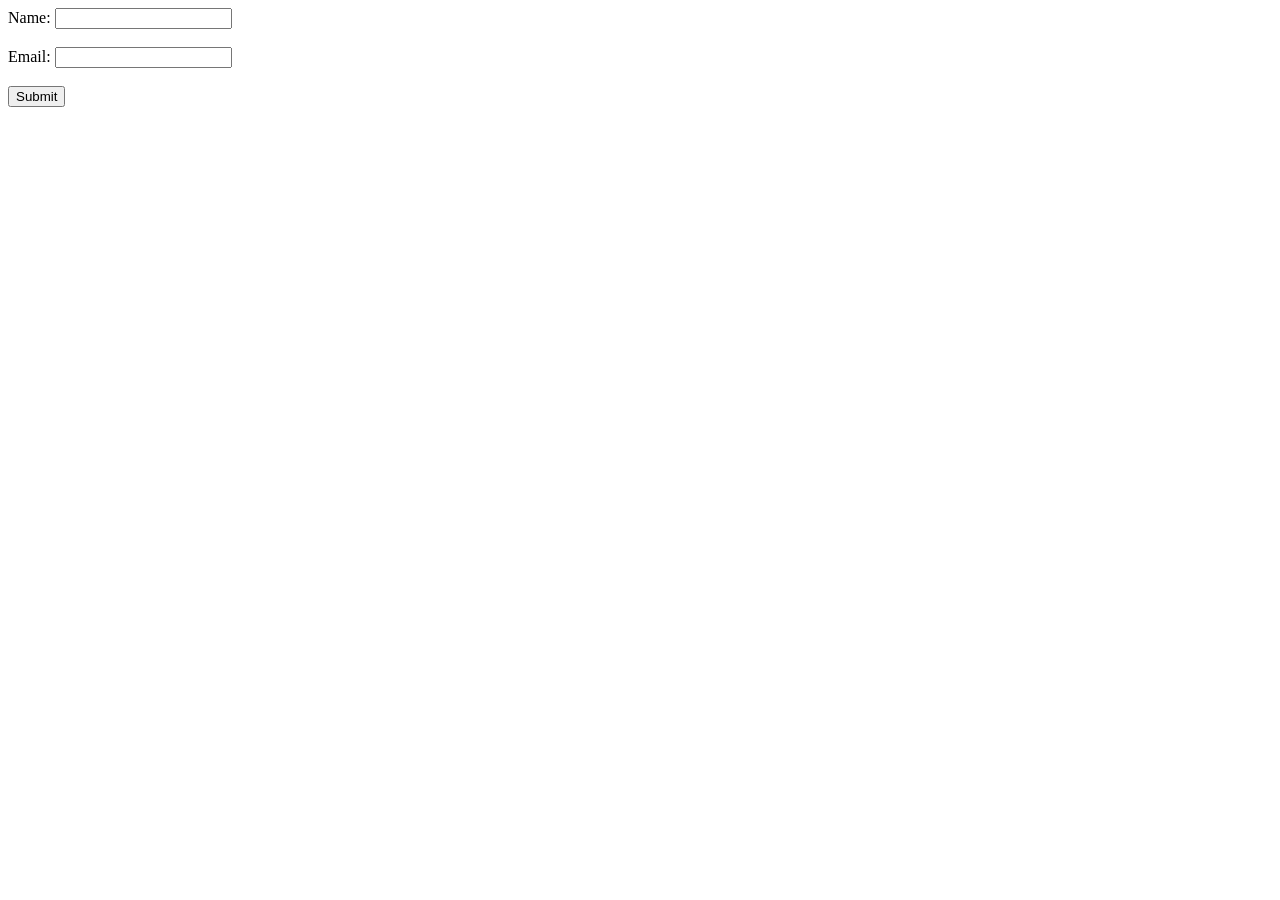
==== Index.html @ 16a23b7c "formulario nuevo y elimine el hola mundo" ====
<!DOCTYPE html>
<html lang="en">
<head>
    <meta charset="UTF-8">
    <meta name="viewport" content="width=device-width, initial-scale=1.0">
    <title>Document</title>
</head>
<body>
    
    <form action="submit.php" method="post">
        <label for="name">Name:</label>
        <input type="text" id="name" name="name" required>
        <br><br>
        <label for="email">Email:</label>
        <input type="email" id="email" name="email" required>
        <br><br>
        <input type="submit" value="Submit">
    </form>
</body>
</html>
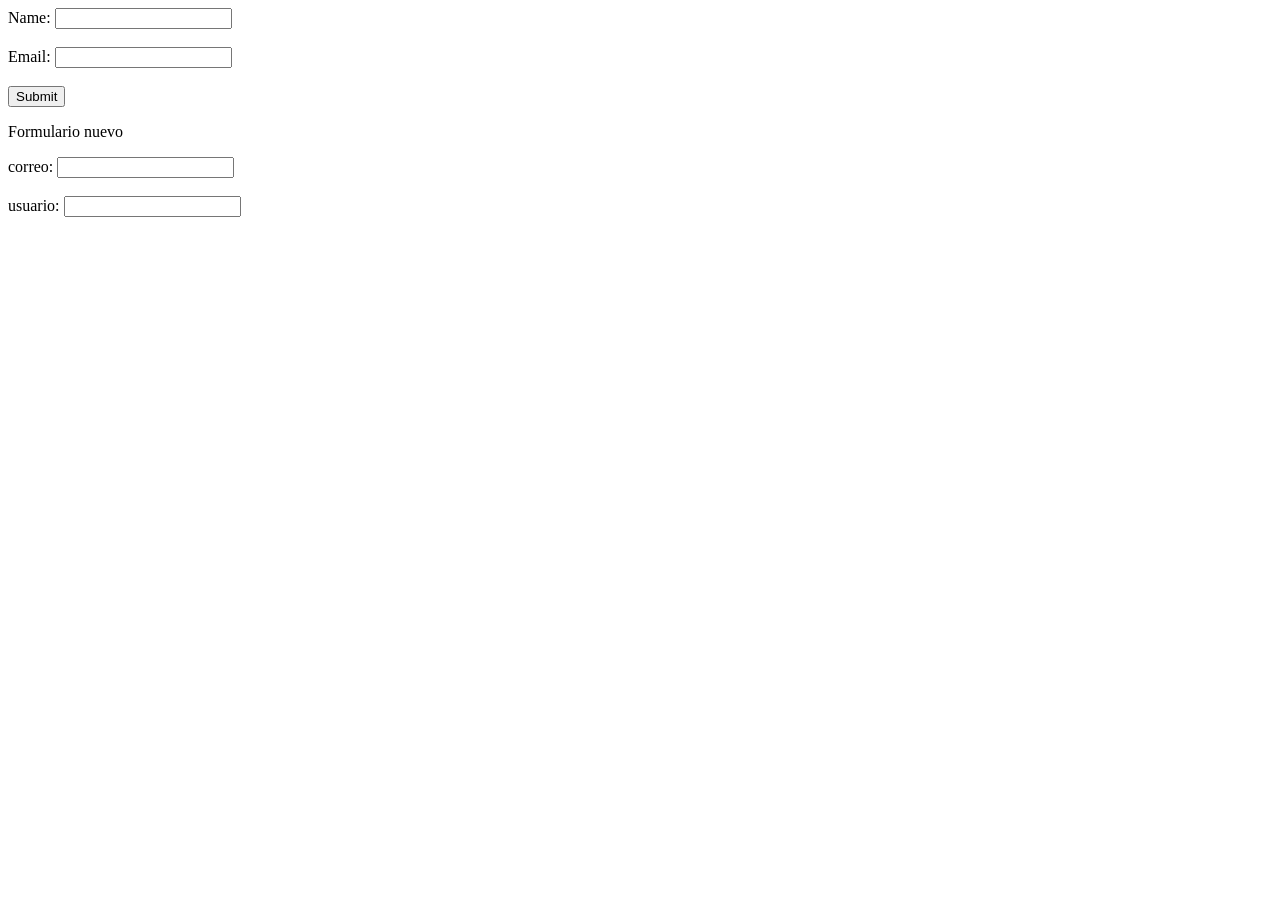
==== commit 06a4fa6b: "nuevo formulario" ====
--- a/Index.html
+++ b/Index.html
@@ -16,5 +16,17 @@
         <br><br>
         <input type="submit" value="Submit">
     </form>
+
+    <p>Formulario nuevo</p>
+
+    <form>
+        <label for="email">correo:</label>
+        <input type="email" id="nemail" name="nemail" required>
+        <br><br>
+        <label for="username">usuario:</label>
+        <input type="text" id="username" name="username" required>
+        <br><br>
+        
+    </form>
 </body>
 </html>
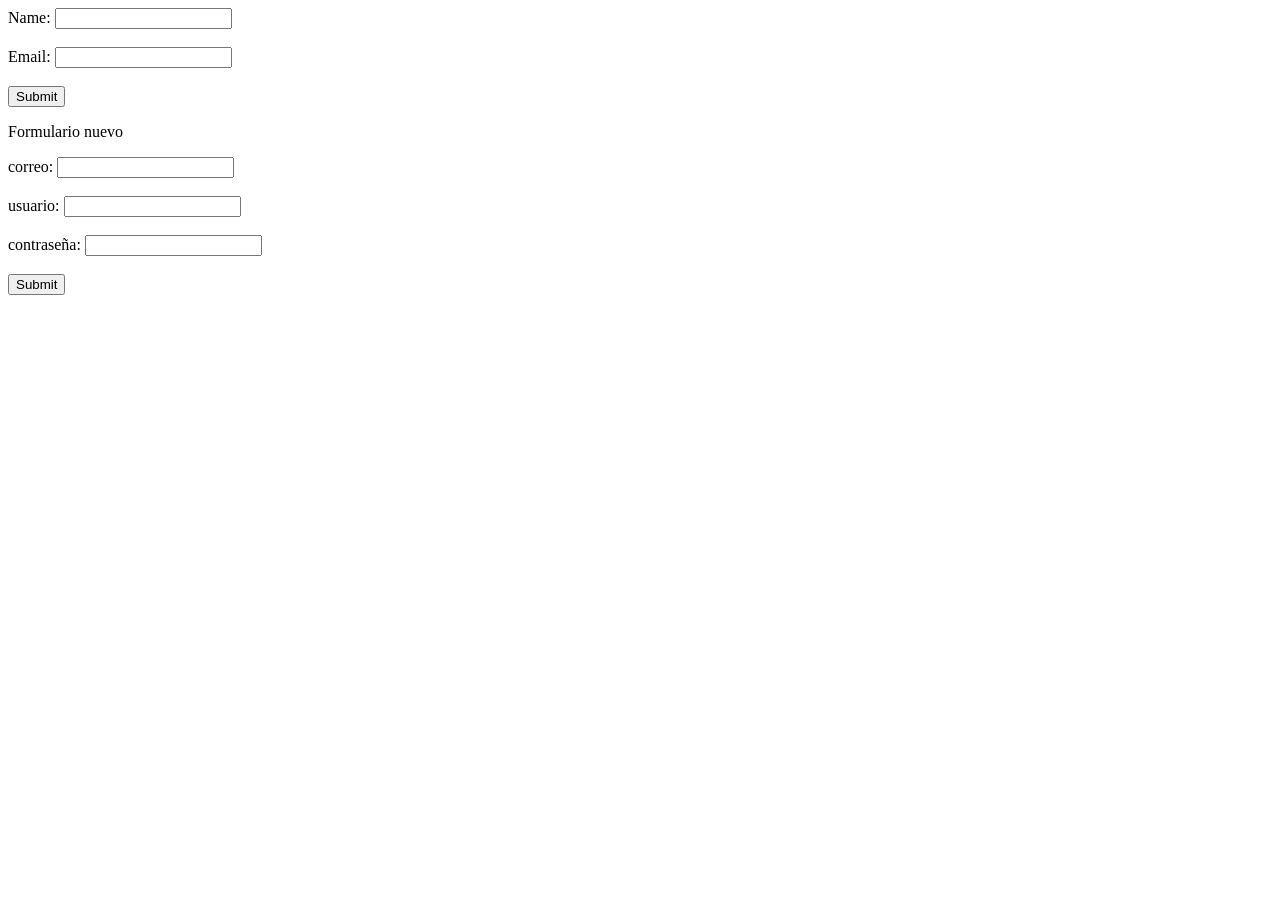
==== commit 1b9b5458: "añadido al formulario" ====
--- a/Index.html
+++ b/Index.html
@@ -26,7 +26,10 @@
         <label for="username">usuario:</label>
         <input type="text" id="username" name="username" required>
         <br><br>
-        
+        <label for="password">contraseña:</label>
+        <input type="password" id="password" name="password" required>
+        <br><br>
+        <input type="submit" value="Submit">
     </form>
 </body>
 </html>
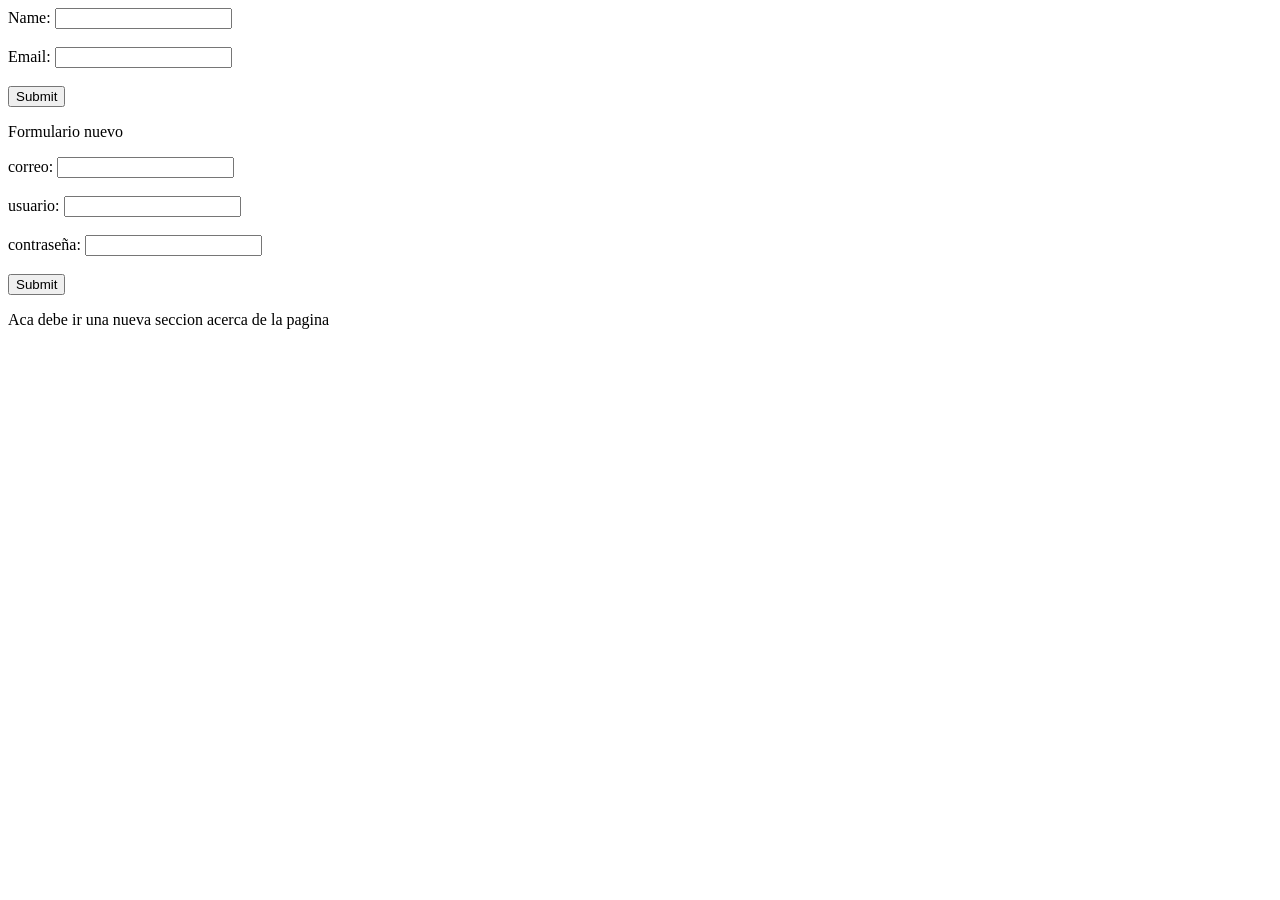
==== commit 997624ca: "nueva parte de la pagina" ====
--- a/Index.html
+++ b/Index.html
@@ -31,5 +31,10 @@
         <br><br>
         <input type="submit" value="Submit">
     </form>
+
+    <section>
+
+        <p>Aca debe ir una nueva seccion acerca de la pagina</p>
+    </section>
 </body>
 </html>
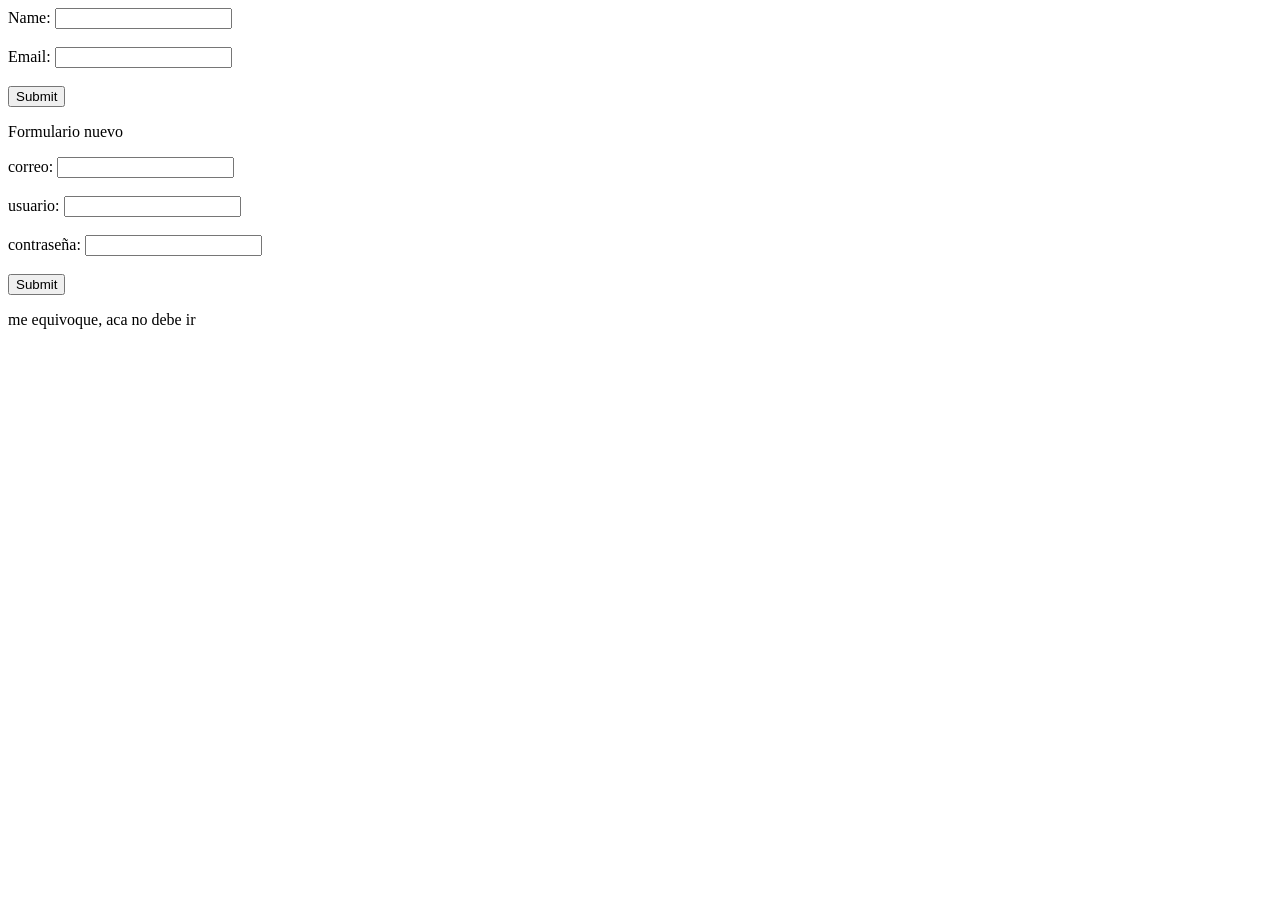
==== commit 6458a07e: "cambio de seccion" ====
--- a/Index.html
+++ b/Index.html
@@ -34,7 +34,7 @@
 
     <section>
 
-        <p>Aca debe ir una nueva seccion acerca de la pagina</p>
+        <p>me equivoque, aca no debe ir</p>
     </section>
 </body>
 </html>
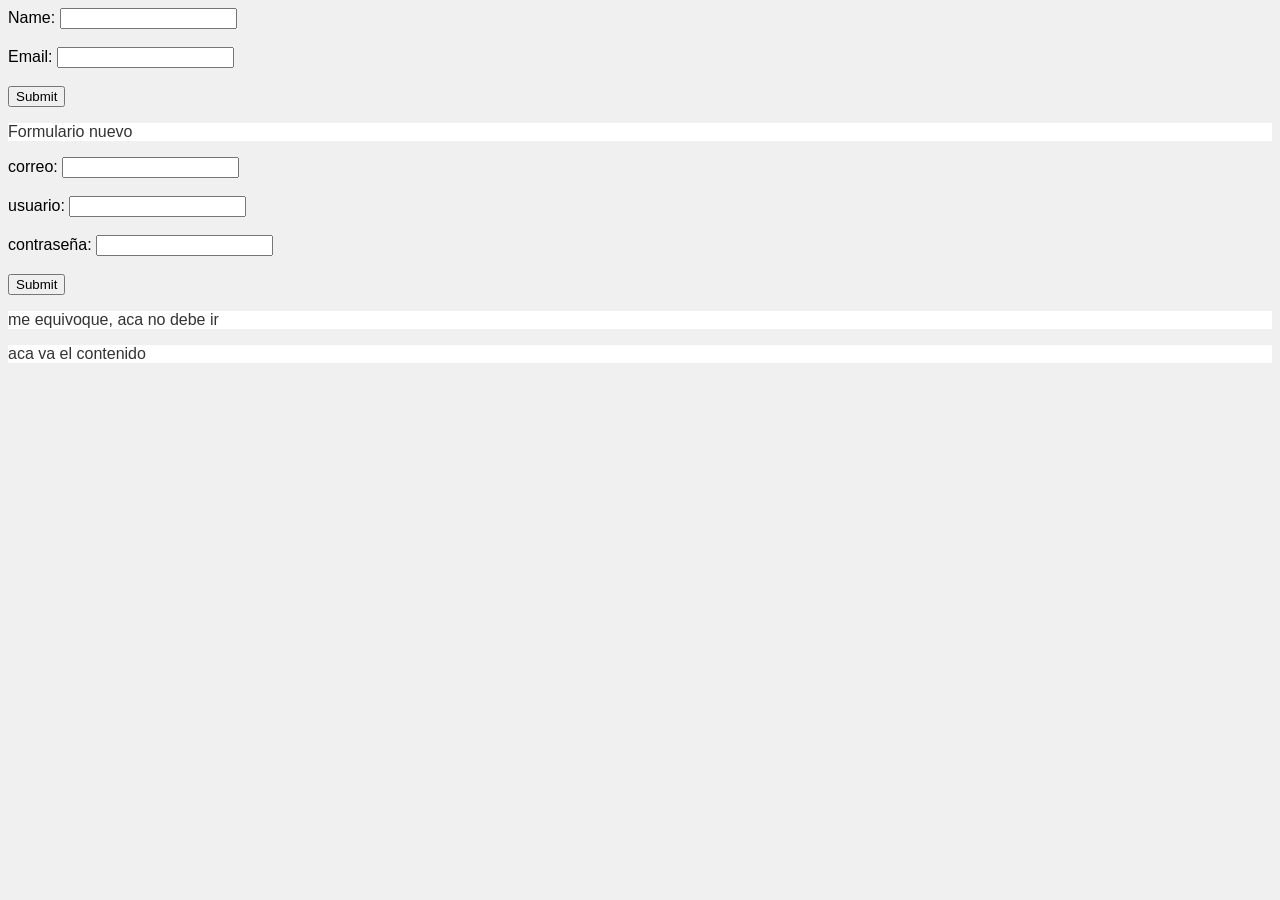
==== commit bcbf8153: "nueva parte" ====
--- a/Index.html
+++ b/Index.html
@@ -3,6 +3,7 @@
 <head>
     <meta charset="UTF-8">
     <meta name="viewport" content="width=device-width, initial-scale=1.0">
+    <link rel="stylesheet" href="index.css">
     <title>Document</title>
 </head>
 <body>
@@ -35,6 +36,8 @@
     <section>
 
         <p>me equivoque, aca no debe ir</p>
+
+        <p>aca va el contenido</p>
     </section>
 </body>
 </html>
--- a/index.css
+++ b/index.css
@@ -0,0 +1,10 @@
+body {
+    background-color: #f0f0f0;
+    font-family: Arial, sans-serif;
+}
+
+p {
+    color: #333;
+    font-size: 16px;
+    background-color: #fff;
+}
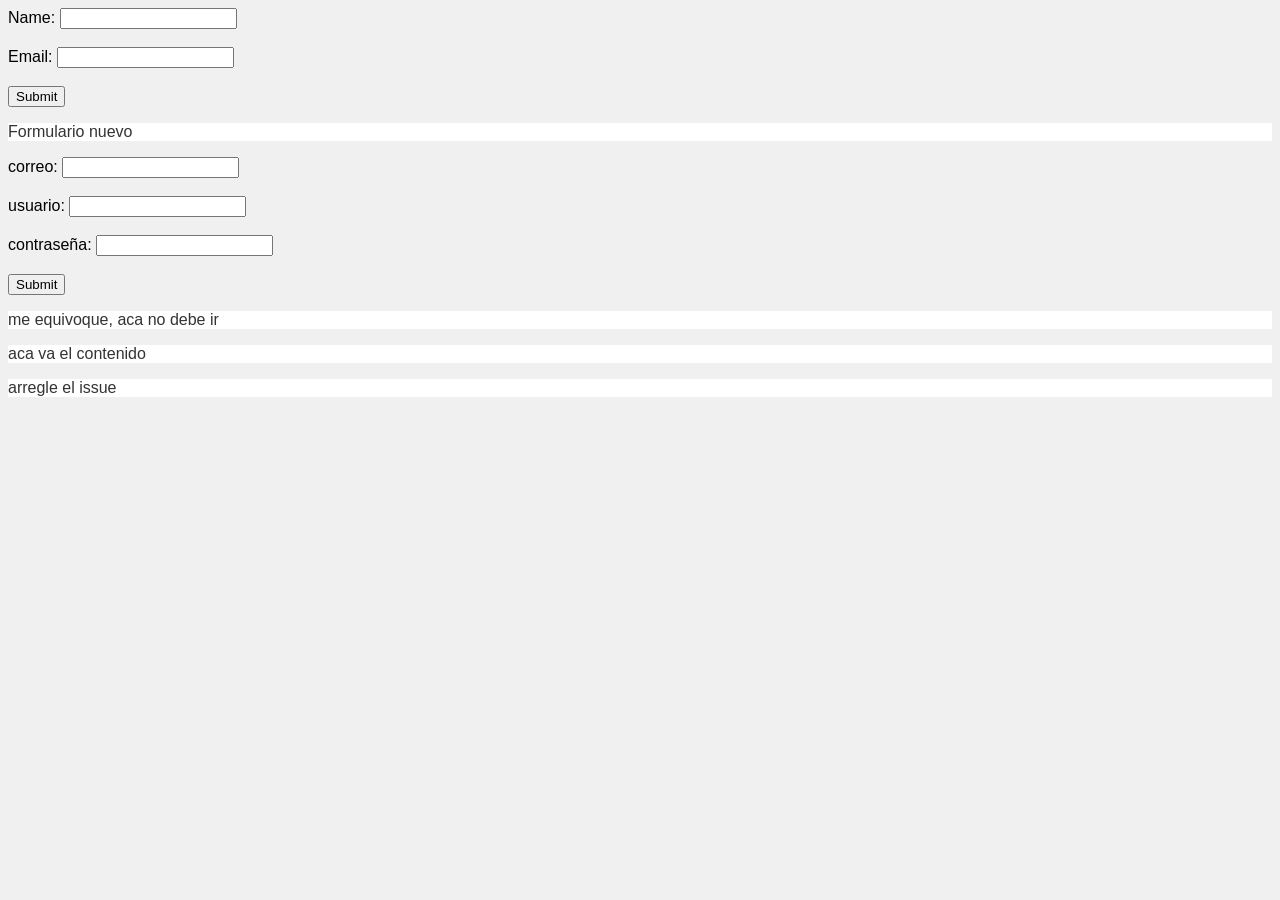
==== commit a5c77e83: "arregle el issue" ====
--- a/Index.html
+++ b/Index.html
@@ -38,6 +38,8 @@
         <p>me equivoque, aca no debe ir</p>
 
         <p>aca va el contenido</p>
+
+        <p>arregle el issue</p>
     </section>
 </body>
 </html>
